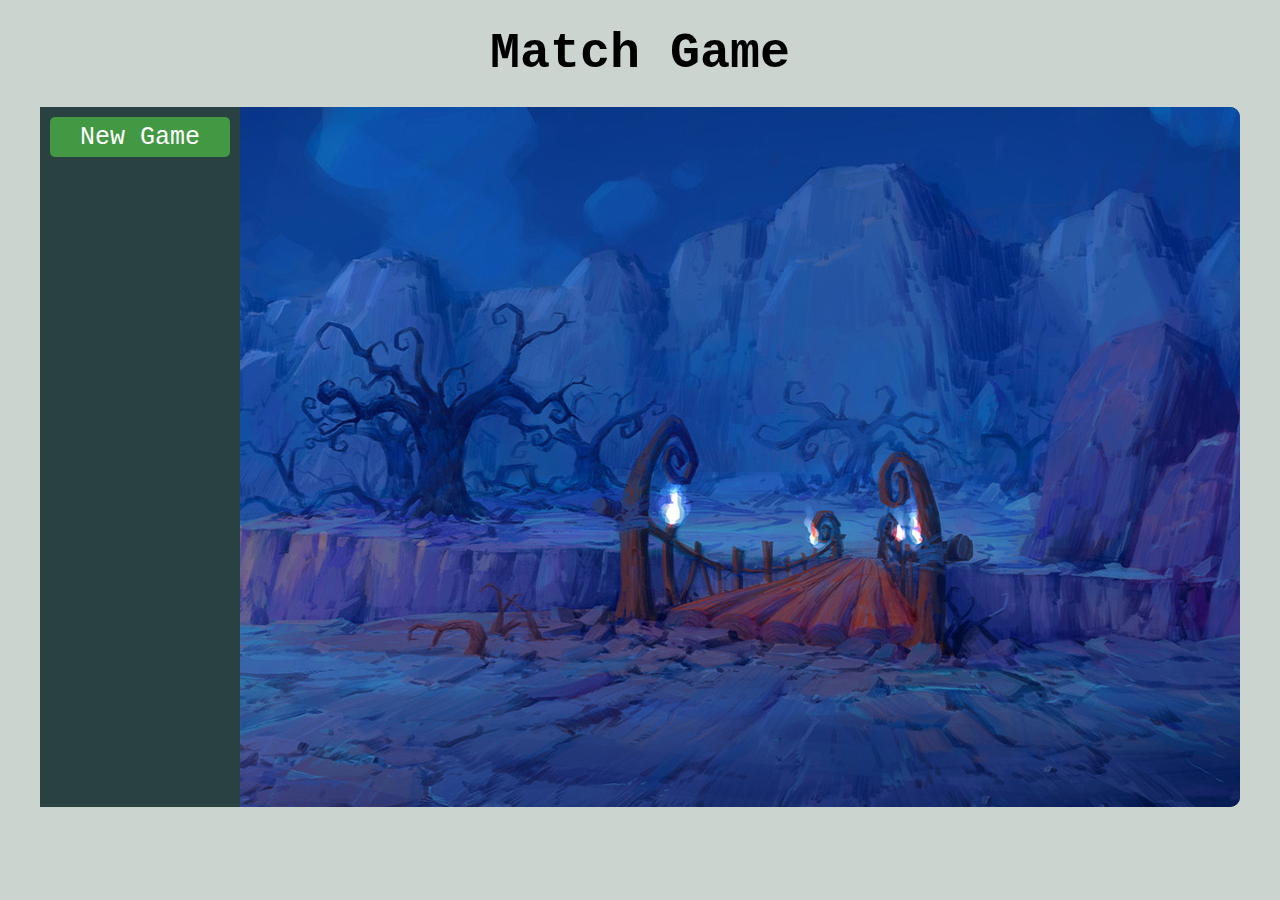
==== src/index.html @ 4d6dbe43 "add styles" ====
<!DOCTYPE html>
<html lang="en">
<head>
  <meta charset="UTF-8">
  <meta name="viewport" content="width=device-width, initial-scale=1.0">
  <meta http-equiv="X-UA-Compatible" content="ie=edge">
  <link rel="stylesheet" href="./style/style.css">
  <script src=""></script>
  <title>Document</title>
</head>
<body>
  <header>
    <div class="game-name">
        <h1>Match Game</h1>
    </div>    
  </header>
  <main>
      <section class="side-bar">
        <nav class="menu">
          <button id="new-game">New Game</button>

        </nav>
      </section>
      <section class="game">

      </section>
  </main>
  <footer>

  </footer>
  
</body>
</html>
---- src/style/style.css ----
* {
  margin: 0;
  padding: 0;
}

body {
  background-color: rgba(86, 112, 96, 0.3);
}

header {
  width: 1200px;
  margin: 25px auto;
}

header h1 {
  font-family: "Courier New", Courier, monospace;
  font-size: 50px;
  text-align: center;
  box-shadow: 2px;
}

main {
  width: 1200px;
  height: 700px;
  margin: 0 auto;
  background-color: #294147;
  border-radius: 10px;
  display: flex;
}

main section.side-bar {
  width: 200px;
  height: 700px;
}

main section.side-bar nav.menu {
  width: 200px;
  height: 700px;
  background-color: #294140;
}

main section.side-bar .menu #new-game {
  width: 180px;
  height: 40px;
  margin: 10px 0px 0px 10px;
  border: 0;
  background-color: rgb(67, 153, 67);
  border-radius: 5px;
  text-decoration: none;
  color: white;
  font-family: "Courier New", Courier, monospace;
  font-size: 25px;
  font-weight: 500;
  transition-duration: 0.6s;
}

main section.side-bar .menu #new-game:hover {
  background-color: rgb(55, 116, 55);
}

main section.game {
  width: 1000px;
  border-top-right-radius: 10px;
  border-bottom-right-radius: 10px;
  height: 700px;
  background-image: url(../../images/background.jpg);
}
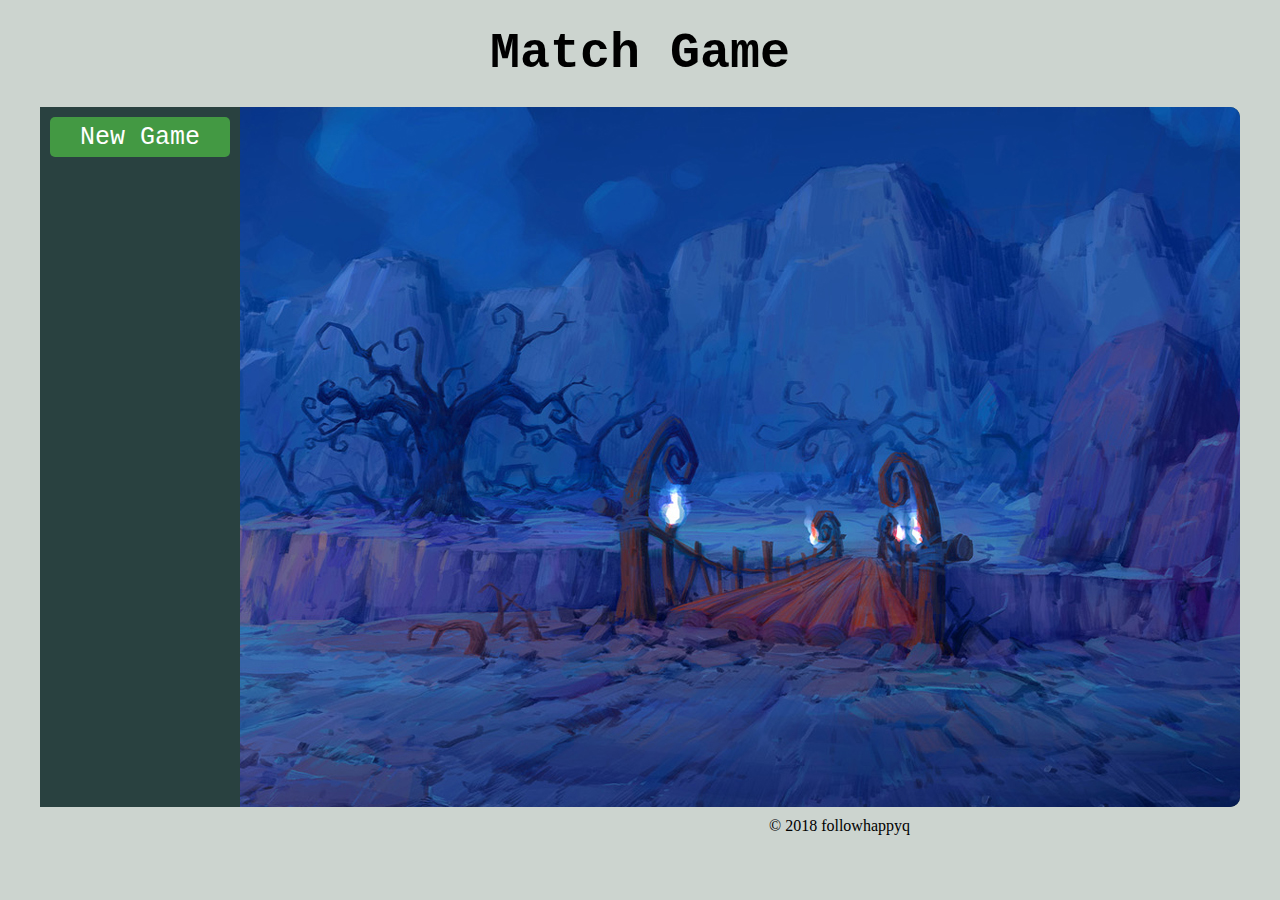
==== commit d331e560: "add js" ====
--- a/src/index.html
+++ b/src/index.html
@@ -5,7 +5,7 @@
   <meta name="viewport" content="width=device-width, initial-scale=1.0">
   <meta http-equiv="X-UA-Compatible" content="ie=edge">
   <link rel="stylesheet" href="./style/style.css">
-  <script src=""></script>
+  <link rel="stylesheet" href="./style/card.css">
   <title>Document</title>
 </head>
 <body>
@@ -16,18 +16,19 @@
   </header>
   <main>
       <section class="side-bar">
-        <nav class="menu">
+        <nav class="menu" id="menu">
           <button id="new-game">New Game</button>
 
         </nav>
       </section>
       <section class="game">
+        
 
       </section>
   </main>
   <footer>
-
-  </footer>
-  
+      <span>&copy 2018 followhappyq</span>
+  </footer>  
+  <script src="./js/index.js"></script>
 </body>
 </html>--- a/src/style/style.css
+++ b/src/style/style.css
@@ -65,3 +65,8 @@
   height: 700px;
   background-image: url(../../images/background.jpg);
 }
+
+footer {
+  float: right;
+  margin: 10px 370px 0 0;
+}
--- a/src/style/card.css
+++ b/src/style/card.css
@@ -0,0 +1,14 @@
+.game {
+  display: flex;
+  flex-wrap: wrap;
+}
+
+.clicked {
+  opacity: 0.5;
+}
+
+img {
+  width: 150px;
+  height: 200px;
+  border-radius: 5px;
+}
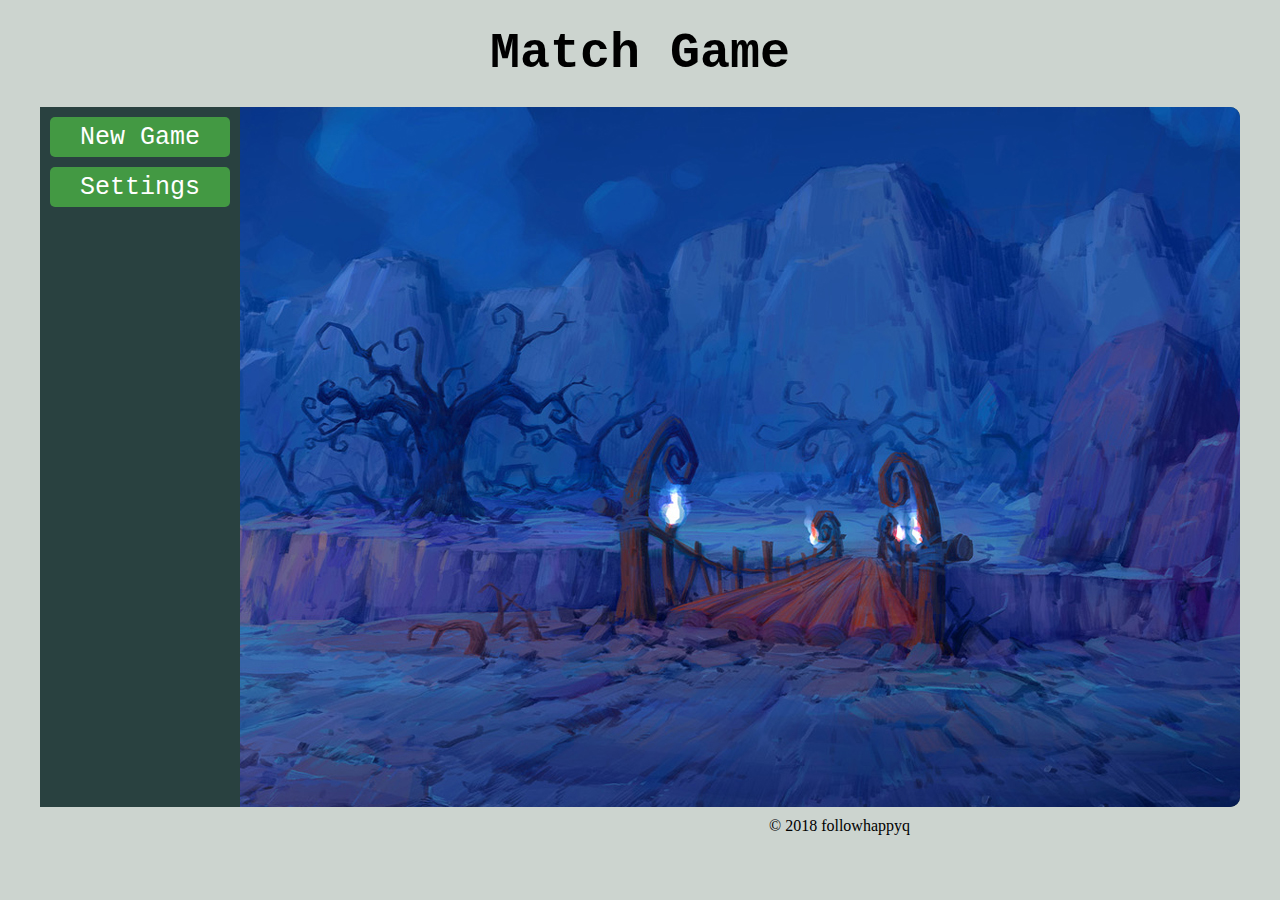
==== commit e834edc1: "add\settings div" ====
--- a/src/index.html
+++ b/src/index.html
@@ -6,6 +6,7 @@
   <meta http-equiv="X-UA-Compatible" content="ie=edge">
   <link rel="stylesheet" href="./style/style.css">
   <link rel="stylesheet" href="./style/card.css">
+  <link rel="stylesheet" href="./style//animation.css">
   <title>Document</title>
 </head>
 <body>
@@ -18,10 +19,11 @@
       <section class="side-bar">
         <nav class="menu" id="menu">
           <button id="new-game">New Game</button>
+          <button id="settings">Settings</button>
 
         </nav>
       </section>
-      <section class="game">
+      <section class="game-field">
         
 
       </section>
--- a/src/style/style.css
+++ b/src/style/style.css
@@ -54,19 +54,82 @@
   transition-duration: 0.6s;
 }
 
+main section.side-bar .menu #settings {
+  width: 180px;
+  height: 40px;
+  margin: 10px 0px 0px 10px;
+  border: 0;
+  background-color: rgb(67, 153, 67);
+  border-radius: 5px;
+  text-decoration: none;
+  color: white;
+  font-family: "Courier New", Courier, monospace;
+  font-size: 25px;
+  font-weight: 500;
+  transition-duration: 0.6s;
+}
+
+main .menu button:hover {
+  -webkit-transform: scale(1.1);
+  -ms-transform: scale(1.1);
+  transform: scale(1.1);
+}
+
 main section.side-bar .menu #new-game:hover {
   background-color: rgb(55, 116, 55);
 }
 
-main section.game {
-  width: 1000px;
+main section.game-field {
   border-top-right-radius: 10px;
   border-bottom-right-radius: 10px;
   height: 700px;
   background-image: url(../../images/background.jpg);
+  display: flex;
+  flex-basis: 84%;
+  flex-wrap: wrap;
+  align-content: space-between;
+  justify-content: space-between;
 }
 
+/* Footer */
 footer {
   float: right;
   margin: 10px 370px 0 0;
 }
+
+#animation {
+  margin-left: 25px;
+  margin-top: 5px;
+  width: 150px;
+  height: 200px;
+  background: #294139;
+  border: 1px solid grey;
+
+  animation-name: fadeIn;
+  -webkit-animation-name: fadeIn;
+
+  animation-duration: 2s;
+  -webkit-animation-duration: 2s;
+
+  animation-timing-function: ease-in-out;
+  -webkit-animation-timing-function: ease-in-out;
+
+  visibility: visible !important;
+}
+@keyframes fadeIn {
+  0% {
+    transform: scale(0);
+    opacity: 0;
+  }
+  60% {
+    transform: scale(1.1);
+  }
+  80% {
+    transform: scale(0.9);
+    opacity: 1;
+  }
+  100% {
+    transform: scale(1);
+    opacity: 1;
+  }
+}
--- a/src/style/card.css
+++ b/src/style/card.css
@@ -1,14 +1,43 @@
-.game {
-  display: flex;
-  flex-wrap: wrap;
+.front {
+  background: url(../../images/skirt.png) no-repeat;
+  background-size: cover;
 }
 
-.clicked {
-  opacity: 0.5;
+/* .back {
+  background: url(../../images/amonra.png);
+  background-size: cover;
+} */
+
+.game-element > .back.opened-1,
+.game-element > .front.opened-1 {
+  background: url(../../images/amonra.png);
+  background-size: cover;
+  border-radius: 10px;
 }
 
-img {
-  width: 150px;
-  height: 200px;
-  border-radius: 5px;
+.game-element > .back.opened-2,
+.game-element > .front.opened-2 {
+  background: url(../../images/baphomet.png);
+  background-size: cover;
+  border-radius: 10px;
 }
+
+.game-element > .back.opened-3,
+.game-element > .front.opened-3 {
+  background: url(../../images/wild.png);
+  background-size: cover;
+  border-radius: 10px;
+}
+
+.game-element > .back.opened-3,
+.game-element > .front.opened-3 {
+  background: url(../../images/alice.png);
+  background-size: cover;
+  border-radius: 10px;
+}
+
+.game-element > .back.opened-4,
+.game-element > .front.opened-4 {
+  background: url(../../images/wild.png);
+  background-size: cover;
+}
--- a/src/style/animation.css
+++ b/src/style/animation.css
@@ -0,0 +1,57 @@
+.flip-container {
+  perspective: 1000px;
+}
+
+.flip-container .flipper.flipped,
+.flip-container.click .flipper {
+  transform: rotateY(180deg) scaleX(-1);
+  transition: 0.6s;
+}
+
+.flip-container,
+.front,
+.back {
+  width: 220px;
+  height: 340px;
+}
+
+.flipper {
+  transition: 0.6s;
+  transform-style: preserve-3d;
+  position: relative;
+}
+
+.front,
+.back {
+  backface-visibility: hidden;
+  position: absolute;
+  top: 0;
+  left: 0;
+}
+
+.front {
+  z-index: 2;
+}
+
+.back {
+  transform: rotateY(180deg) scaleX(-1);
+  transition: 0.6s;
+}
+
+@keyframes fadeIn {
+  0% {
+    transform: scale(0);
+    opacity: 0;
+  }
+  60% {
+    transform: scale(1.1);
+  }
+  80% {
+    transform: scale(0.9);
+    opacity: 1;
+  }
+  100% {
+    transform: scale(1);
+    opacity: 1;
+  }
+}
